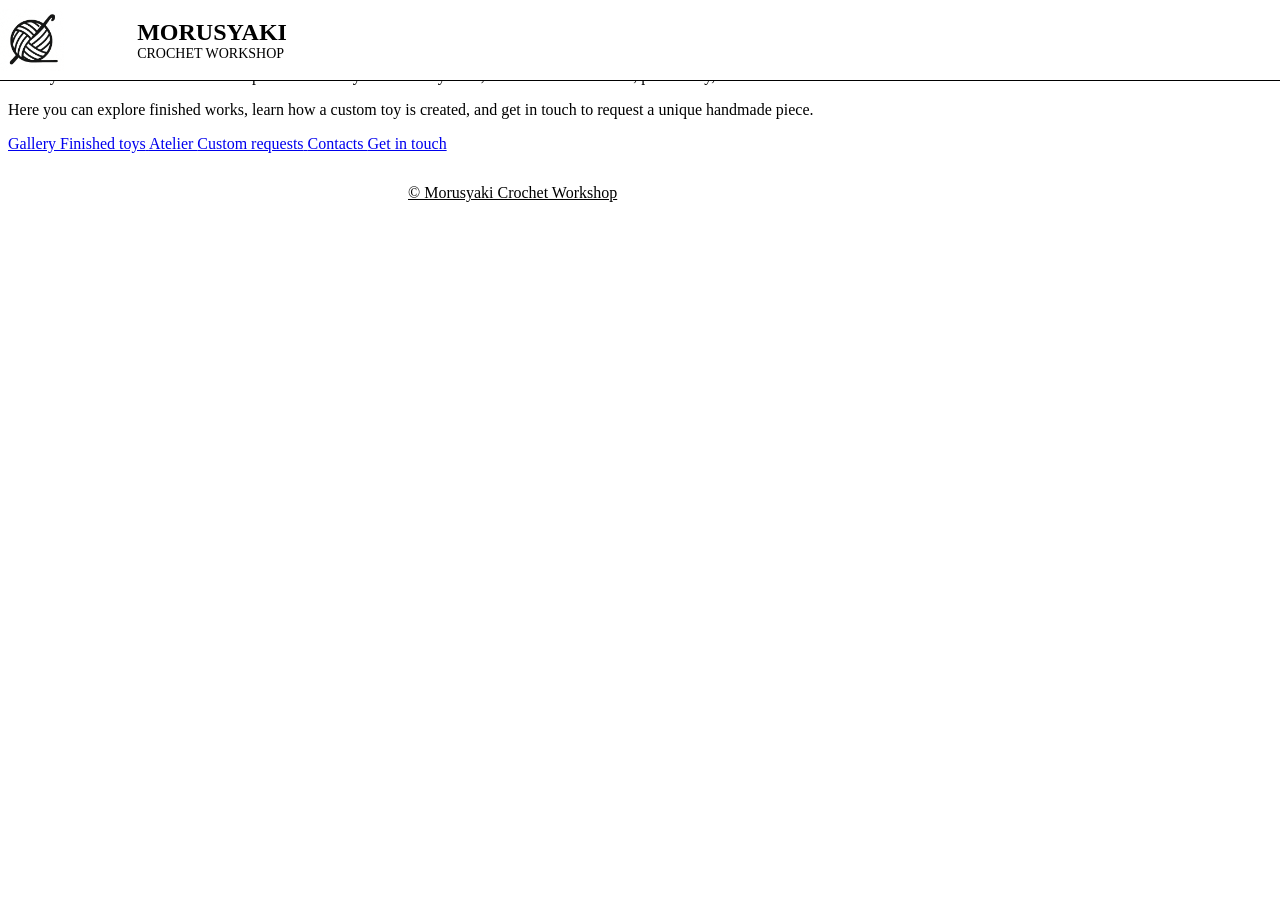
==== pages/index.html @ 53aba237 "Created index.html" ====
<!DOCTYPE html>
<html lang="en">
  <head>
    <meta charset="UTF-8">
    <title>Morusyaki Crochet Workshop</title>
    <meta name="viewport" content="width=device-width, initial-scale=1.0">

    <!-- Global styles -->
    <link rel="stylesheet" href="styles/product-styles.css/header-downbar.css">
    <link rel="stylesheet" href="styles/main-page.css">
  </head>

  <body>

    <!-- Header -->
    <header class="header">
      <div class="header-logo-section">
        <img
          class="crochet-logo-image"
          src="images/crochet-logo-transparent.png"
          alt="Morusyaki Crochet Workshop logo"
        />

        <div class="logo-name">
          <div class="morusyaki">MORUSYAKI</div>
          <div class="workshop">CROCHET WORKSHOP</div>
        </div>
      </div>
    </header>

    <!-- Main -->
    <main class="main-page">

      <section class="intro">
        <h1>Handmade toys with character and care</h1>

        <p>
          Morusyaki is a small crochet workshop where each toy is created by hand,
          with attention to detail, personality, and warmth.
        </p>

        <p>
          Here you can explore finished works, learn how a custom toy is created,
          and get in touch to request a unique handmade piece.
        </p>
      </section>

      <section class="navigation">
        <a class="nav-link" href="gallery.html">
          Gallery
          <span>Finished toys</span>
        </a>

        <a class="nav-link" href="workshop.html">
          Atelier
          <span>Custom requests</span>
        </a>

        <a class="nav-link" href="contacts.html">
          Contacts
          <span>Get in touch</span>
        </a>
      </section>

    </main>

    <!-- Footer -->
    <footer class="down-bar">
      <div>© Morusyaki Crochet Workshop</div>
    </footer>

  </body>
</html>
---- pages/styles/product-styles.css/header-downbar.css ----
.header {
  height: 80px;
  position: fixed;
  margin: 0;
  top: 0;
  left: 0;
  right: 0;
  font-size: 36px;
  font-weight: 500;
  display: grid;
  grid-template-columns: 3fr 1fr 3fr;
  background-color: rgb(255, 255, 255);
  z-index: 100;
  border-bottom: 1px solid black;
}

.hamburger-menu {
  height: 40px;
  position: fixed;
  left: 20px;
  top: 20px;
  cursor: pointer;
}

.header-logo-section {
  cursor: pointer;
  display: grid;
  grid-template-columns: 1fr 3fr;
  align-items: center;
  justify-content: center;
}

.crochet-logo-image {
  width: 64px;
}

.morusyaki {
  font-family: Merriweather, Libre Baskerville;
  font-size: 24px;
  font-weight: bold;
  margin: 0;
}

.workshop {
  font-family: Open Sans, Lato;
  font-size: 14px;
  font-weight: 500;
}

.home-icon {
  height: 32px;
  position: fixed;
  right: 140px;
  top: 22px;
  cursor: pointer;
}

.workshop-icon {
  height: 40px;
  position: fixed;
  right: 80px;
  top: 20px;
  cursor: pointer;
}

.basket-black {
  height: 40px;
  position: fixed;
  right: 20px;
  top: 20px;
  cursor: pointer;
}

.down-bar {
  height: 40px;
  margin: 20px 400px;
  display: flex;
  justify-content: space-between;
  align-items: center;
  font-size: 16px;
  text-decoration: underline;
}

.down-bar div {
  cursor: pointer;
}
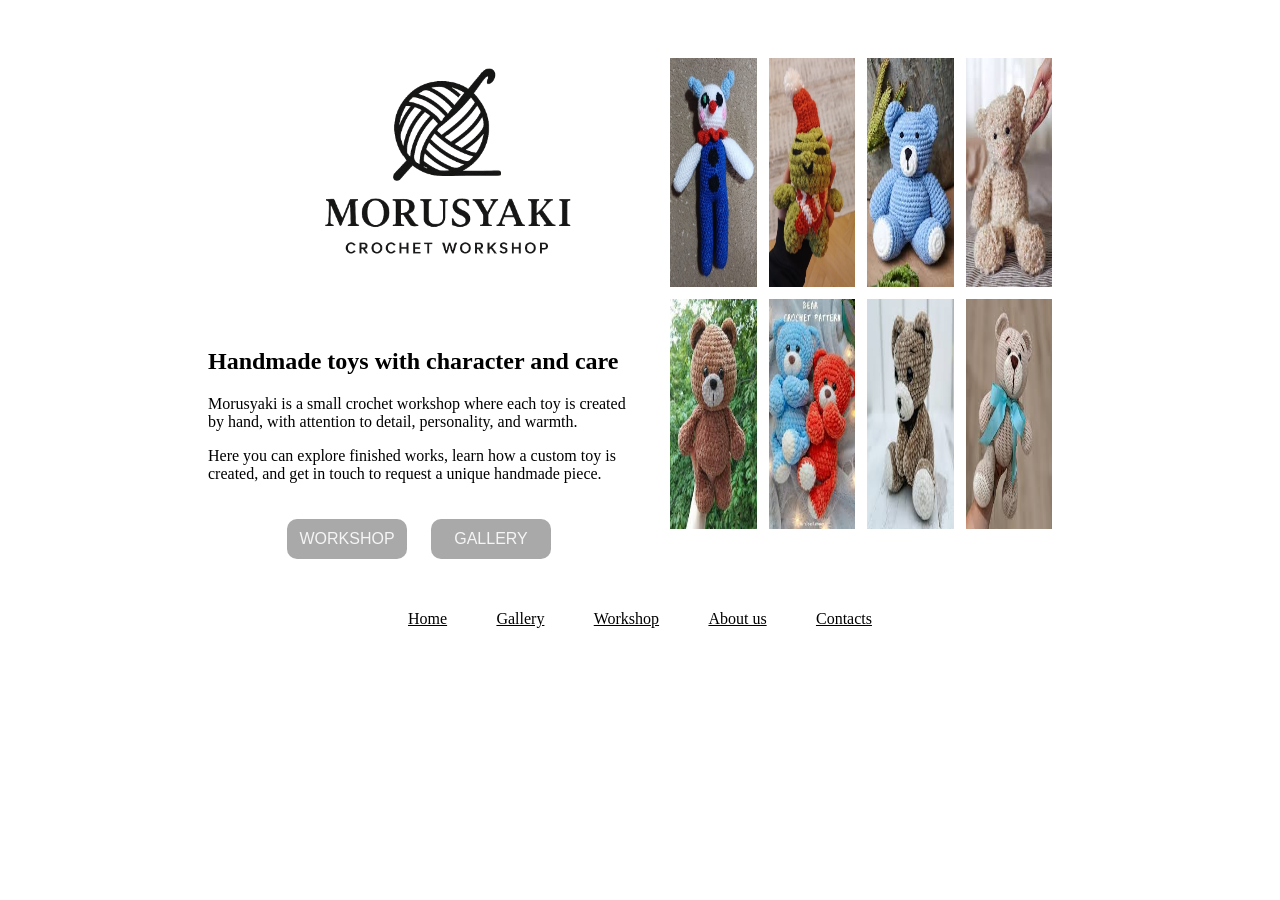
==== commit 336b85d2: "refactoring index.html" ====
--- a/pages/index.html
+++ b/pages/index.html
@@ -7,67 +7,87 @@
 
     <!-- Global styles -->
     <link rel="stylesheet" href="styles/product-styles.css/header-downbar.css">
-    <link rel="stylesheet" href="styles/main-page.css">
+    <link rel="stylesheet" href="styles/main-page-styles.css/main-page.css">
   </head>
 
-  <body>
-
-    <!-- Header -->
-    <header class="header">
-      <div class="header-logo-section">
-        <img
-          class="crochet-logo-image"
-          src="images/crochet-logo-transparent.png"
-          alt="Morusyaki Crochet Workshop logo"
-        />
-
-        <div class="logo-name">
-          <div class="morusyaki">MORUSYAKI</div>
-          <div class="workshop">CROCHET WORKSHOP</div>
+  <body> 
+    <div class="main-page-grid">
+      <div class="main-page-logo-section">
+        <img class="main-page-logo" src="images/main_logo.png">
+  
+        <section class="intro">
+          <h1>Handmade toys with character and care</h1>
+  
+          <p>
+            Morusyaki is a small crochet workshop where each toy is created by hand,
+            with attention to detail, personality, and warmth.
+          </p>
+  
+          <p>
+            Here you can explore finished works, learn how a custom toy is created,
+            and get in touch to request a unique handmade piece.
+          </p>
+        </section>
+  
+        <div class="main-page-buttons-section">
+          <div class="workshop-button-section">
+            <button class="workshop-button js-workshop-button">
+              WORKSHOP
+            </button>
+          </div>
+          
+          <div class="shop-button-section">
+            <button class="shop-button js-shop-button">
+              GALLERY
+            </button>
+          </div>
         </div>
       </div>
-    </header>
+  
+      <div class="main-page-catalogue-section js-shop-button">
+        <div>
+          <img class="catalogue-image" 
+          src="images/clown.jpg">
+        </div>
+        <div>
+          <img class="catalogue-image" 
+          src="images/Snowman.jpg">
+        </div>
+        <div>
+          <img class="catalogue-image" 
+          src="images/teddy_bear_005.jpg">
+        </div>
+        <div>
+          <img class="catalogue-image" 
+          src="images/teddy_bear_006.jpg">
+        </div>
+        <div>
+          <img class="catalogue-image" 
+          src="images/teddy_bear_007.jpg">
+        </div>
+        <div>
+          <img class="catalogue-image" 
+          src="images/teddy_bear_008.jpg">
+        </div>
+        <div>
+          <img class="catalogue-image" 
+          src="images/teddy_bear_001.jpg">
+        </div>
+        <div>
+          <img class="catalogue-image" 
+          src="images/teddy_bear_002.jpg">
+        </div>
+      </div>
+    </div>
+    
+    <div class="down-bar">
+      <div class="js-home-icon">Home</div>
+      <div class="js-shop-button">Gallery</div>
+      <div class="js-workshop-button">Workshop</div>
+      <div>About us</div>
+      <div class="js-contacts-button">Contacts</div>
+    </div>
 
-    <!-- Main -->
-    <main class="main-page">
-
-      <section class="intro">
-        <h1>Handmade toys with character and care</h1>
-
-        <p>
-          Morusyaki is a small crochet workshop where each toy is created by hand,
-          with attention to detail, personality, and warmth.
-        </p>
-
-        <p>
-          Here you can explore finished works, learn how a custom toy is created,
-          and get in touch to request a unique handmade piece.
-        </p>
-      </section>
-
-      <section class="navigation">
-        <a class="nav-link" href="gallery.html">
-          Gallery
-          <span>Finished toys</span>
-        </a>
-
-        <a class="nav-link" href="workshop.html">
-          Atelier
-          <span>Custom requests</span>
-        </a>
-
-        <a class="nav-link" href="contacts.html">
-          Contacts
-          <span>Get in touch</span>
-        </a>
-      </section>
-
-    </main>
-
-    <!-- Footer -->
-    <footer class="down-bar">
-      <div>© Morusyaki Crochet Workshop</div>
-    </footer>
-
+    <script type="module" src="scripts/main-page.js"></script>
   </body>
 </html>
--- a/pages/styles/main-page-styles.css/main-page.css
+++ b/pages/styles/main-page-styles.css/main-page.css
@@ -0,0 +1,88 @@
+.main-page-grid {
+  display: grid;
+  grid-template-columns: 1fr 1fr;
+  column-gap: 20px;
+  margin: 0 200px;
+}
+
+.main-page-logo-section {
+  display: grid;
+  align-items: center;
+  justify-content: center;
+  cursor: pointer;
+}
+
+.main-page-logo {
+  width: 320px;
+  padding-left: 80px;      
+}
+
+.main-page-buttons-section {
+  display: grid;
+  grid-template-columns: 1fr 1fr;
+  column-gap: 24px;
+  justify-content: center;
+  align-items: top;
+  padding: 20px 0;
+}
+
+.workshop-button-section {
+  display: grid;
+  justify-content: right;
+}
+
+.workshop-button {
+  background-color: #a9a9a9;
+  color: whitesmoke;
+  height: 40px;
+  width: 120px;
+  border: none;
+  border-radius: 10px;
+  font-size: 16px;
+  font-weight: 500;
+  cursor: pointer;
+  transition: 0.15;
+}
+
+.workshop-button:hover {
+  background-color: lightgrey;
+  color: black;
+}
+
+.shop-button-section {
+  display: grid;
+  justify-content: left;
+}
+
+.shop-button {
+  background-color: #a9a9a9;
+  color: whitesmoke;
+  height: 40px;
+  width: 120px;
+  border: none;
+  border-radius: 10px;
+  font-size: 16px;
+  font-weight: 500;
+  cursor: pointer;
+  transition: 0.15;
+}
+
+.shop-button:hover {
+  background-color: lightgrey;
+  color: black;
+}
+
+.main-page-catalogue-section {
+  display: grid;
+  grid-template-columns: 1fr 1fr 1fr 1fr;
+  column-gap: 12px;
+  row-gap: 12px;
+  padding: 50px 20px;
+  cursor: pointer;
+}
+
+.catalogue-image {
+  height: 100%;
+  margin: 0;
+  width: 100%;
+}
